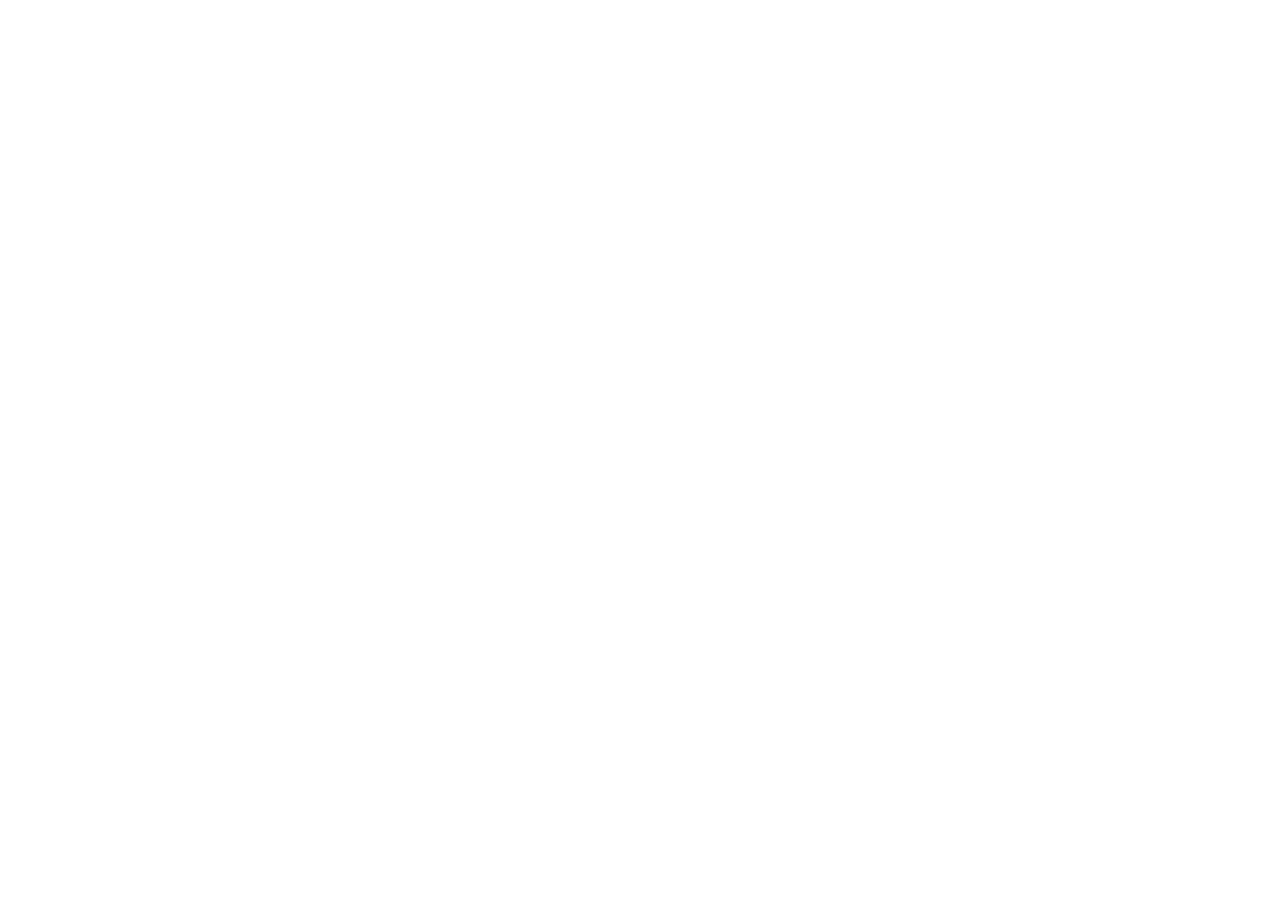
==== Animal-Kindom.html @ 960533a6 "structura de baza in html" ====
<!DOCTYPE html>
<html lang="en">
<head>
    <meta charset="UTF-8">
    <title>Animal Kingdom</title>
</head>
<body>
<div id="energy"></div>
<div id="poza-animal"></div>
<div id="nume-animal"></div>
<div id="litere"></div>
<div id="hint"></div>
</body>
</html>
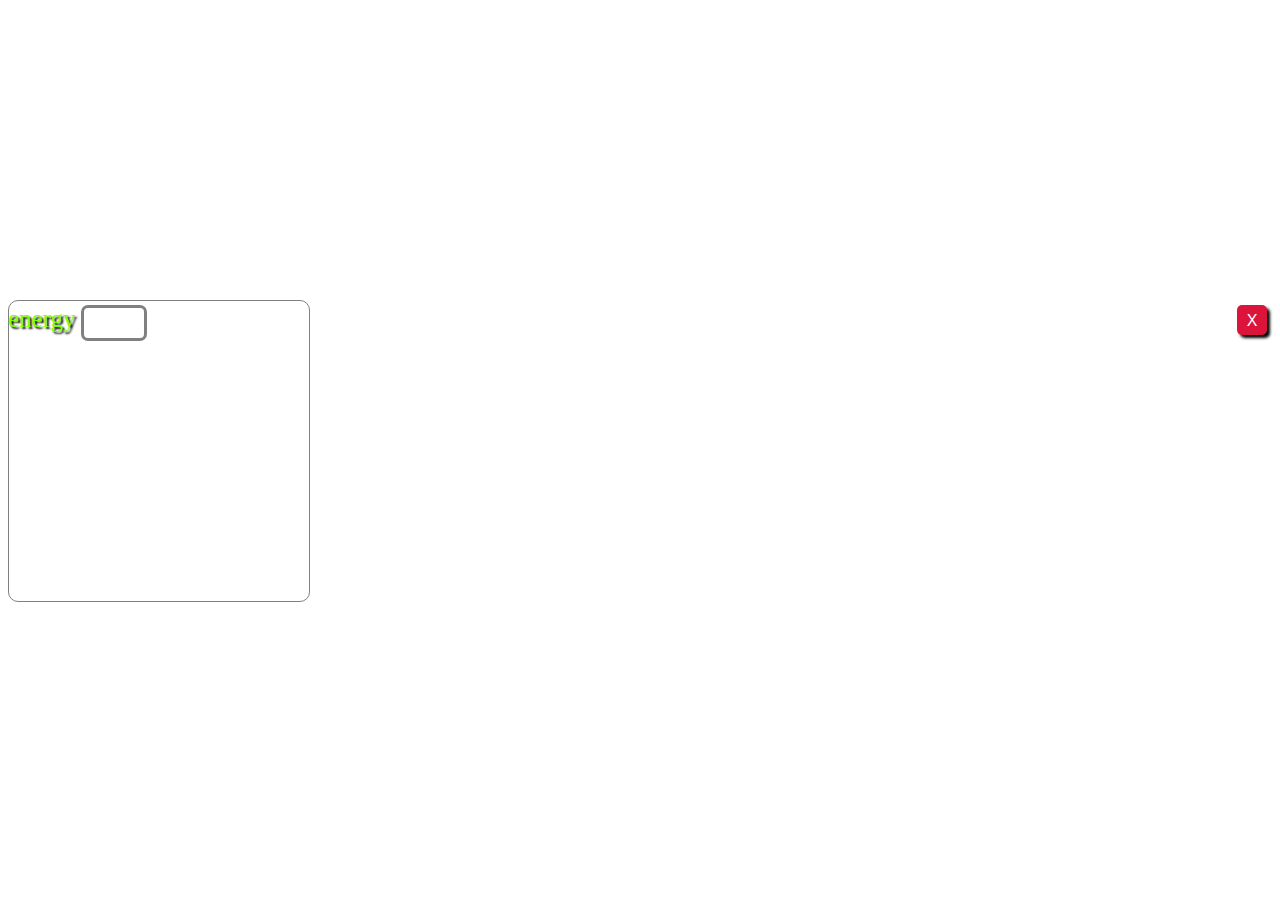
==== commit 2dfc5978: "structura de baza in html & CSS de inceput" ====
--- a/Animal-Kindom.html
+++ b/Animal-Kindom.html
@@ -3,9 +3,15 @@
 <head>
     <meta charset="UTF-8">
     <title>Animal Kingdom</title>
+    <link rel="stylesheet" href="style.css">
 </head>
 <body>
+<div id="energy-view">energy</div>
 <div id="energy"></div>
+<div id="exit-button">
+    <div id="child">X</div>
+</div>
+
 <div id="poza-animal"></div>
 <div id="nume-animal"></div>
 <div id="litere"></div>
--- a/style.css
+++ b/style.css
@@ -0,0 +1,43 @@
+#energy-view {
+    color: chartreuse;
+    font-family: Impact;
+    font-size: 25px;
+    margin-top: 5px;
+    float:left;
+    text-shadow: 2px 2px 2px black;
+}
+
+#energy {
+    float: left;
+    border: 3px solid gray;
+    width: 60px;
+    height: 30px;
+    margin: 5px;
+    border-radius: 7px;
+}
+
+#exit-button {
+    float: right;
+    background-color: crimson;
+    width: 30px;
+    height: 30px;
+    box-shadow: 3px 3px 3px black;
+    margin: 5px;
+    border-radius: 5px;
+    color: white;
+    font-family: Arial;
+    text-align: center;
+}
+
+#child {
+    margin-top: 7px;
+}
+
+#poza-animal {
+    width: 300px;
+    height: 300px;
+    border: 1px solid gray;
+    border-radius: 10px;
+    align: center;
+    margin-top: 300px;
+    }